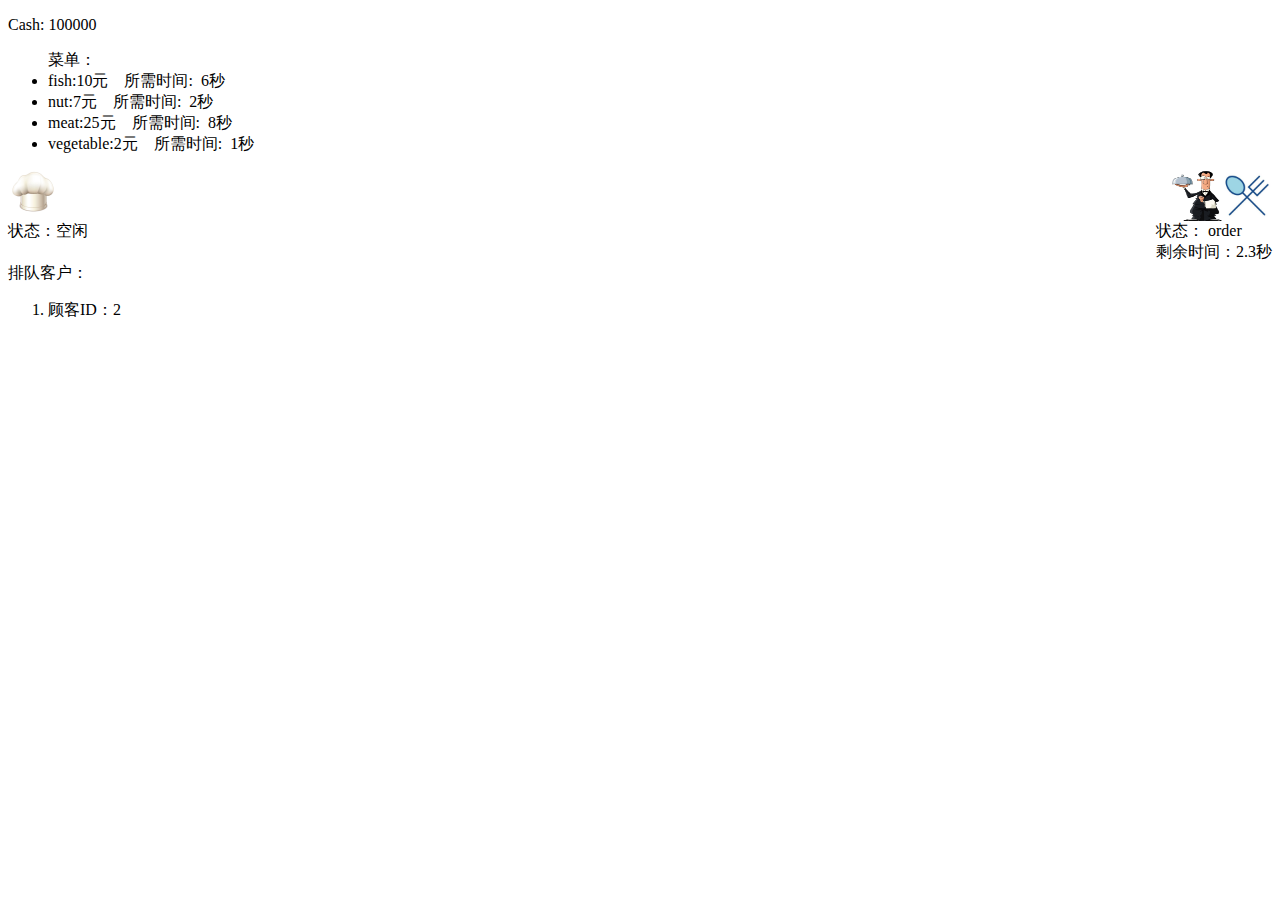
==== restaurant/day47/index.html @ 9f439acf "Add files via upload" ====
<!DOCTYPE html>
<html>
  <head>
    <meta charset="utf-8">
    <title>Restaurant</title>
    <link rel="stylesheet" href="style.css">
  </head>

  <body>

    <p id = "cash">Cash: 100000</p>

    <div id = "menu">
        <ul id = "menulist">菜单：</ul>
    </div>

    <div id = "img">
            <img id = "cookimg" src = "./picture/cook.jpg" width="50" height="50">
            <img id = "serverimg" src= "./picture/server.jpg" width="50" height="50">
            <img id = "customerimg" src="./picture/customer.jpg" width="50" height="50">
    </div>

    <div id = "box">
        <div id = "cook">
            <div id = "cookstatus">
                状态：空闲
            </div>
                
            <div id = "dishlist"></div>
        </div>

        <div id="server">
            
        </div>

        <div id="customer">
            <div id = "customerstatus">
                状态：缺席
            </div>
            <div id = "time"></div>
            <div id = "waitdishlist"></div>
        </div>
    </div>

    <div id = "waitcustomer">
        排队客户：
        <ol id = "waitlist"></ol>
    </div>    

    <script src="./src/jquery-3.3.1.min.js"></script>
    <script src="./src/basic.js"></script>
    <script src="./src/class.js"></script>
    <script src="./src/random.js"></script>
    <script src="./src/refresh.js"></script>
    <script src="./src/func.js"></script>
    <script src="main.js"></script>
  </body>
</html>
---- restaurant/day47/style.css ----
#box{
    display: flex;
    justify-content: space-between;
}

#img{
    display: flex;
    justify-content: space-between;
    width: 100%;
}

#cookimg, #serverimg, #customer{
    position: relative;
}
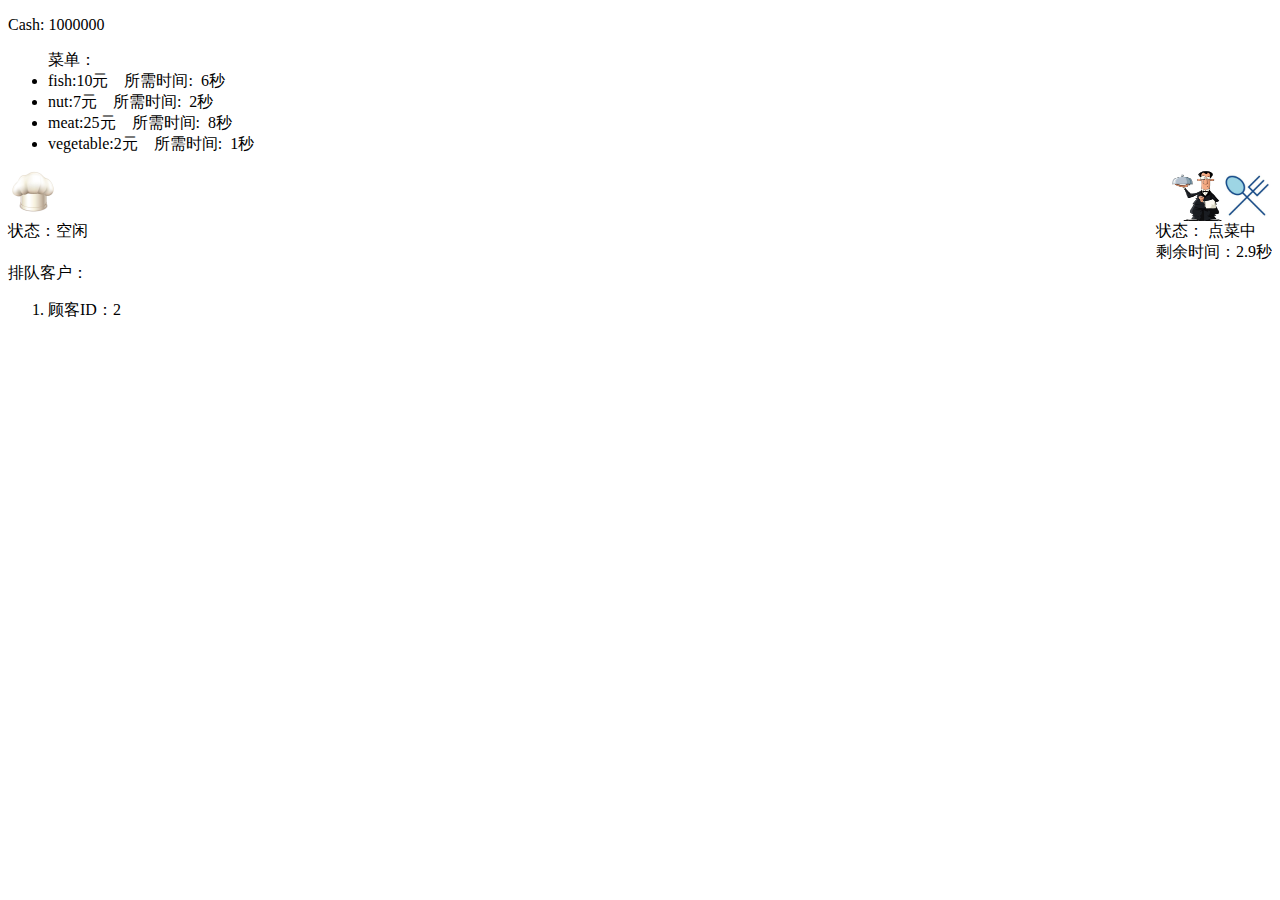
==== commit 1656abf6: "Update index.html" ====
--- a/restaurant/day47/index.html
+++ b/restaurant/day47/index.html
@@ -8,7 +8,7 @@
 
   <body>
 
-    <p id = "cash">Cash: 100000</p>
+    <p id = "cash">Cash: 1000000</p>
 
     <div id = "menu">
         <ul id = "menulist">菜单：</ul>
@@ -56,4 +56,3 @@
     <script src="main.js"></script>
   </body>
 </html>
-
